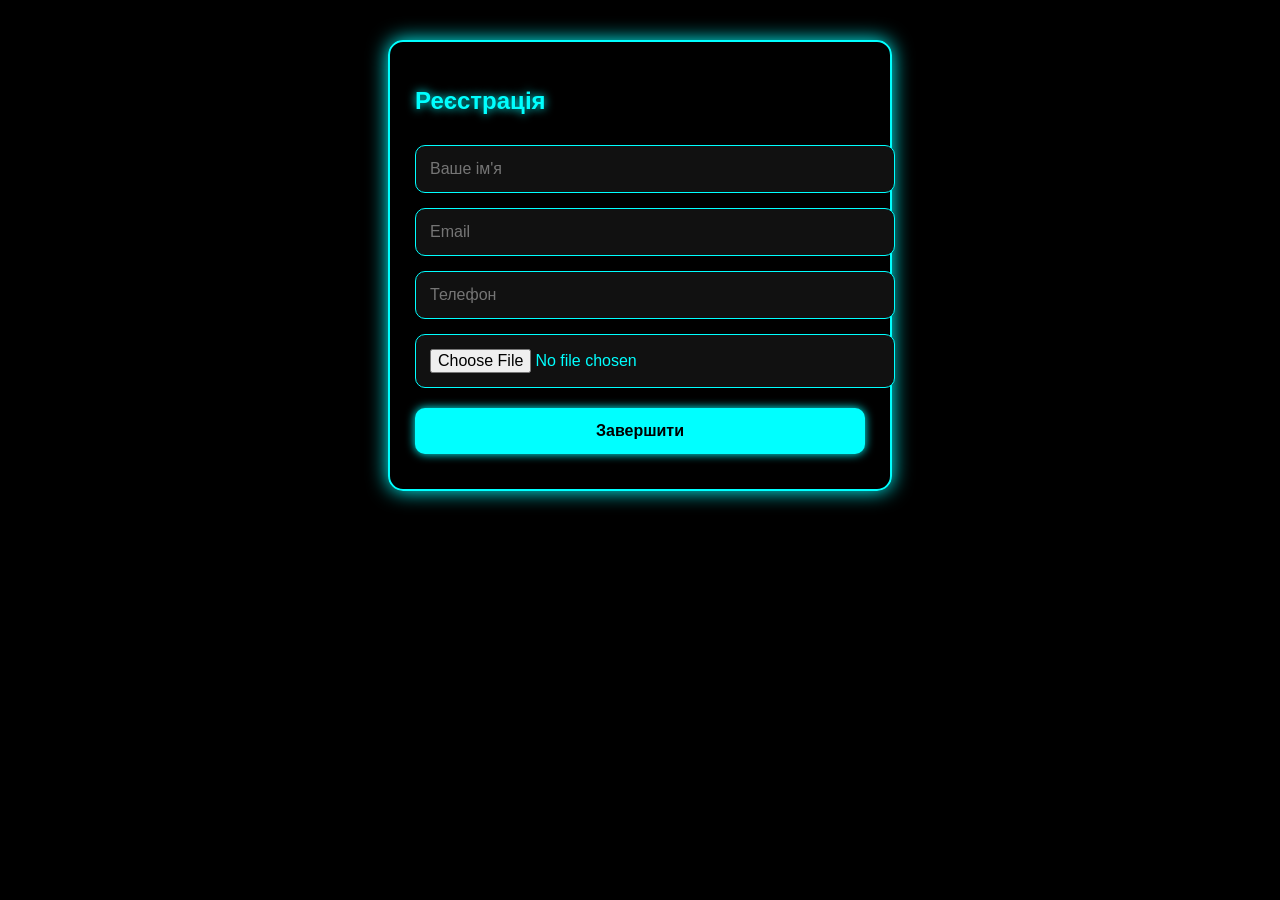
==== register.html @ 20db985f "Add files via upload" ====
<!DOCTYPE html>
<html lang="uk">
<head>
    <meta charset="UTF-8">
    <meta name="viewport" content="width=device-width, initial-scale=1.0">
    <title>Реєстрація</title>
    <link rel="stylesheet" href="style.css">
</head>
<body>

<div class="container">

    <h2>Реєстрація</h2>

    <input id="name" type="text" placeholder="Ваше ім'я">
    <div id="err_name" class="error"></div>

    <input id="email" type="email" placeholder="Email">
    <div id="err_email" class="error"></div>

    <input id="phone" type="tel" placeholder="Телефон">
    <div id="err_phone" class="error"></div>

    <input id="photo" type="file" accept="image/*">
    <img id="preview" class="preview" style="display:none">

    <button onclick="sendData()">Завершити</button>

</div>

<script>
    const tg = window.Telegram.WebApp;
    tg.expand();

    // 📌 Перегляд фото
    document.getElementById("photo").onchange = function () {
        const file = this.files[0];
        if (file) {
            const reader = new FileReader();
            reader.onload = function (e) {
                const img = document.getElementById("preview");
                img.src = e.target.result;
                img.style.display = "block";
            }
            reader.readAsDataURL(file);
        }
    };


    function sendData() {

        let name = document.getElementById("name").value.trim();
        let email = document.getElementById("email").value.trim();
        let phone = document.getElementById("phone").value.trim();
        let photo = document.getElementById("preview").src;

        // Очищення помилок
        document.getElementById("err_name").innerText = "";
        document.getElementById("err_email").innerText = "";
        document.getElementById("err_phone").innerText = "";

        // 📌 Перевірка
        let valid = true;

        if (!name) {
            document.getElementById("err_name").innerText = "Введіть ім’я";
            valid = false;
        }

        if (!email.match(/^[^@\s]+@[^@\s]+\.[^@\s]+$/)) {
            document.getElementById("err_email").innerText = "Невірний email";
            valid = false;
        }

        if (!phone.match(/^\+?\d{8,15}$/)) {
            document.getElementById("err_phone").innerText = "Невірний номер телефону";
            valid = false;
        }

        if (!valid) return;

        // 📌 Пакуємо дані
        const data = {
            name,
            email,
            phone,
            photo
        };

        tg.sendData(JSON.stringify(data));
        tg.close();
    }
</script>

</body>
</html>
---- style.css ----
body {
    margin: 0;
    font-family: 'Montserrat', sans-serif;
    background: #000000;
    color: #00ffff;
    display: flex;
    flex-direction: column;
    align-items: center;
    padding: 40px;
}

h1, h2 {
    color: #0ff;
    text-shadow: 0 0 10px #0ff;
}

.container {
    width: 90%;
    max-width: 450px;
    background: rgba(0, 0, 0, 0.7);
    border: 2px solid #0ff;
    border-radius: 15px;
    padding: 25px;
    box-shadow: 0 0 20px #0ff;
}

input, button {
    width: 100%;
    padding: 14px;
    margin: 10px 0;
    border-radius: 10px;
    border: none;
    outline: none;
    font-size: 16px;
}

input {
    background: #111;
    color: #0ff;
    border: 1px solid #0ff;
}

button {
    background: #00ffff;
    color: #000;
    font-weight: bold;
    cursor: pointer;
    box-shadow: 0 0 10px #0ff;
    transition: 0.2s;
}

button:hover {
    box-shadow: 0 0 20px #00e6e6;
    transform: scale(1.03);
}

.error {
    color: #ff0066;
    font-size: 14px;
    margin-top: -5px;
}

img.preview {
    width: 100%;
    margin-top: 10px;
    border-radius: 15px;
    box-shadow: 0 0 15px #0ff;
}
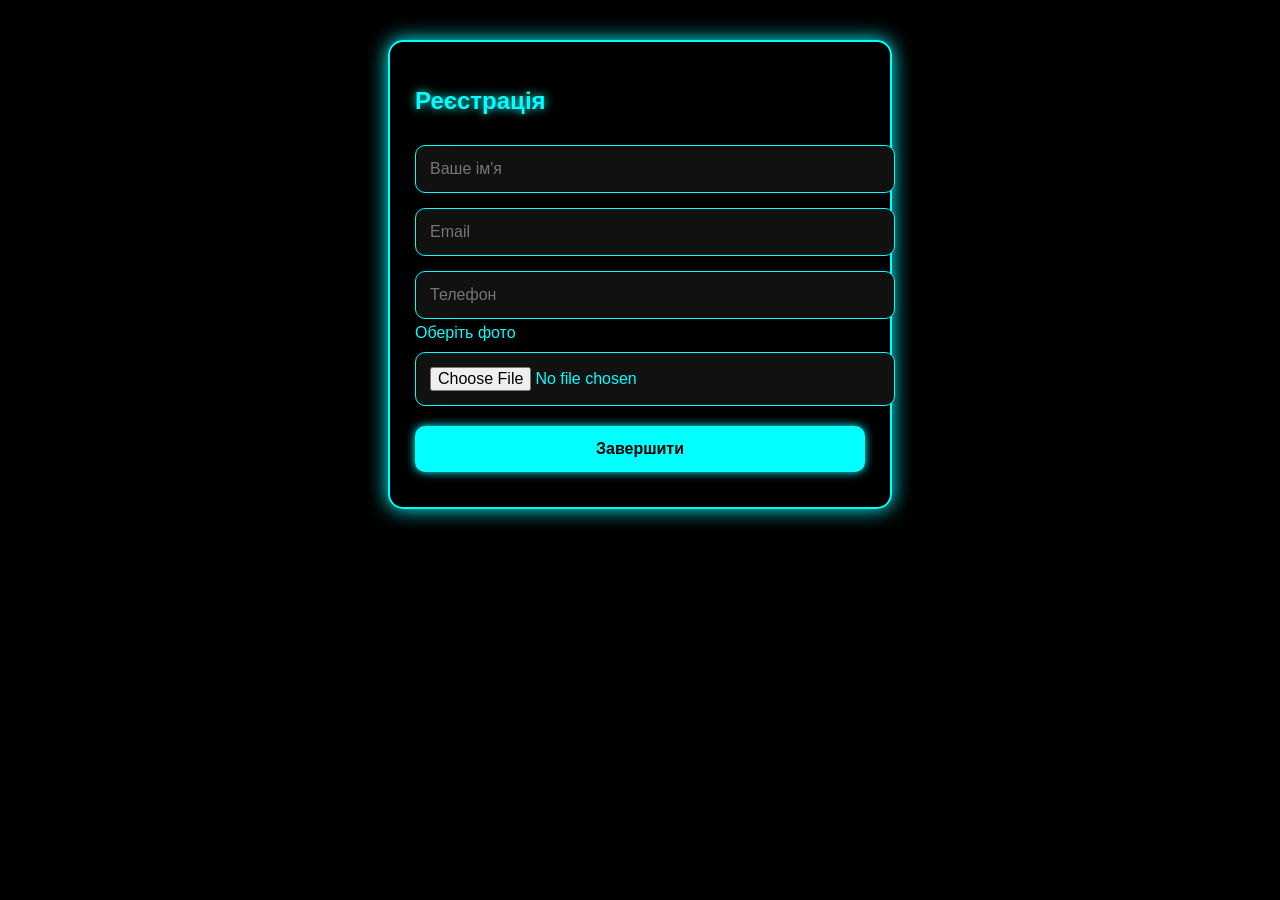
==== commit 86071da0: "Refactor registration form and enhance validation Updated the registration form layout and improved " ====
--- a/register.html
+++ b/register.html
@@ -6,25 +6,30 @@
     <title>Реєстрація</title>
     <link rel="stylesheet" href="style.css">
 </head>
+
 <body>
 
 <div class="container">
 
-    <h2>Реєстрація</h2>
+    <h2 class="title">Реєстрація</h2>
 
-    <input id="name" type="text" placeholder="Ваше ім'я">
+    <input id="name" type="text" placeholder="Ваше ім'я" class="input">
     <div id="err_name" class="error"></div>
 
-    <input id="email" type="email" placeholder="Email">
+    <input id="email" type="email" placeholder="Email" class="input">
     <div id="err_email" class="error"></div>
 
-    <input id="phone" type="tel" placeholder="Телефон">
+    <input id="phone" type="tel" placeholder="Телефон" class="input">
     <div id="err_phone" class="error"></div>
 
-    <input id="photo" type="file" accept="image/*">
+    <label class="file-label">
+        Оберіть фото
+        <input id="photo" type="file" accept="image/*" class="file-input">
+    </label>
+
     <img id="preview" class="preview" style="display:none">
 
-    <button onclick="sendData()">Завершити</button>
+    <button class="btn" onclick="sendData()">Завершити</button>
 
 </div>
 
@@ -32,7 +37,8 @@
     const tg = window.Telegram.WebApp;
     tg.expand();
 
-    // 📌 Перегляд фото
+
+    // === Попередній перегляд фото ===
     document.getElementById("photo").onchange = function () {
         const file = this.files[0];
         if (file) {
@@ -47,19 +53,19 @@
     };
 
 
+    // === Надсилання даних у Telegram ===
     function sendData() {
 
         let name = document.getElementById("name").value.trim();
         let email = document.getElementById("email").value.trim();
         let phone = document.getElementById("phone").value.trim();
-        let photo = document.getElementById("preview").src;
+        let photo = document.getElementById("preview").src || "";
 
         // Очищення помилок
         document.getElementById("err_name").innerText = "";
         document.getElementById("err_email").innerText = "";
         document.getElementById("err_phone").innerText = "";
 
-        // 📌 Перевірка
         let valid = true;
 
         if (!name) {
@@ -79,17 +85,15 @@
 
         if (!valid) return;
 
-        // 📌 Пакуємо дані
-        const data = {
-            name,
-            email,
-            phone,
-            photo
-        };
+        const data = { name, email, phone, photo };
 
+        // Надсилаємо дані в Telegram
         tg.sendData(JSON.stringify(data));
-        tg.close();
+
+        // Закриваємо WebApp
+        setTimeout(() => tg.close(), 200);
     }
+
 </script>
 
 </body>
